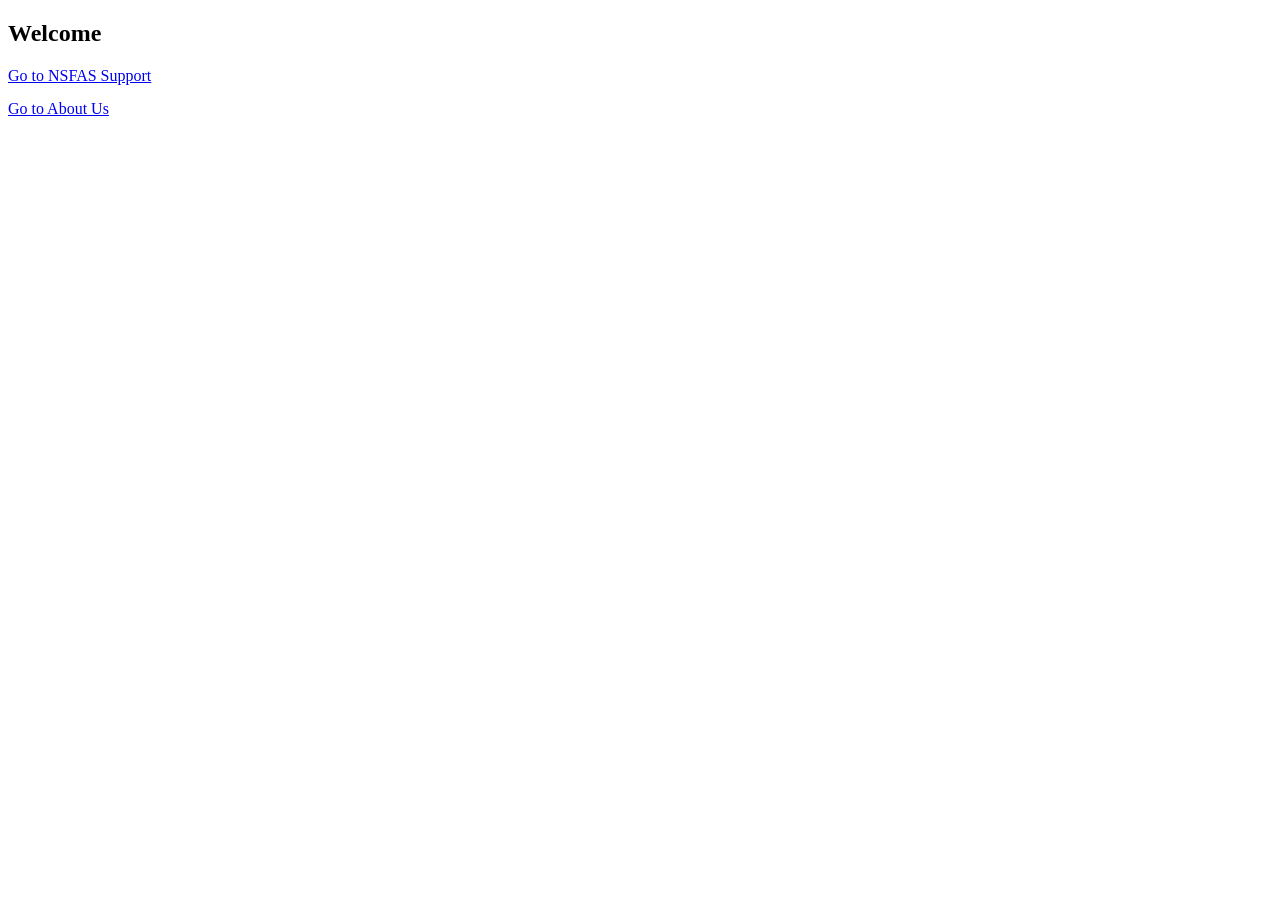
==== index.html @ 9b5266ac "Add files via upload" ====
<!DOCTYPE html>
<html lang="en">
<head>
    <meta charset="UTF-8">
    <meta name="viewport" content="width=device-width, initial-scale=1.0">
    <title>Matric Gateway | Home</title>

    <link rel="stylesheet" href="style.css">
</head>

<body>

    <section class="intro">

        <h2>Welcome</h2>

        <div class="button-container">

            <a href="nsfas.html" class="btn">
                Go to NSFAS Support
            </a>

            <a href="about.html" class="btn">
                Go to About Us
            </a>

        </div>

    </section>


</body>
</html>
---- style.css ----
.button-container{
    display: flex;
    flex-direction: column;
    gap: 15px;
    width: fit-content;
}

.btn{
    display: inline-block;
}
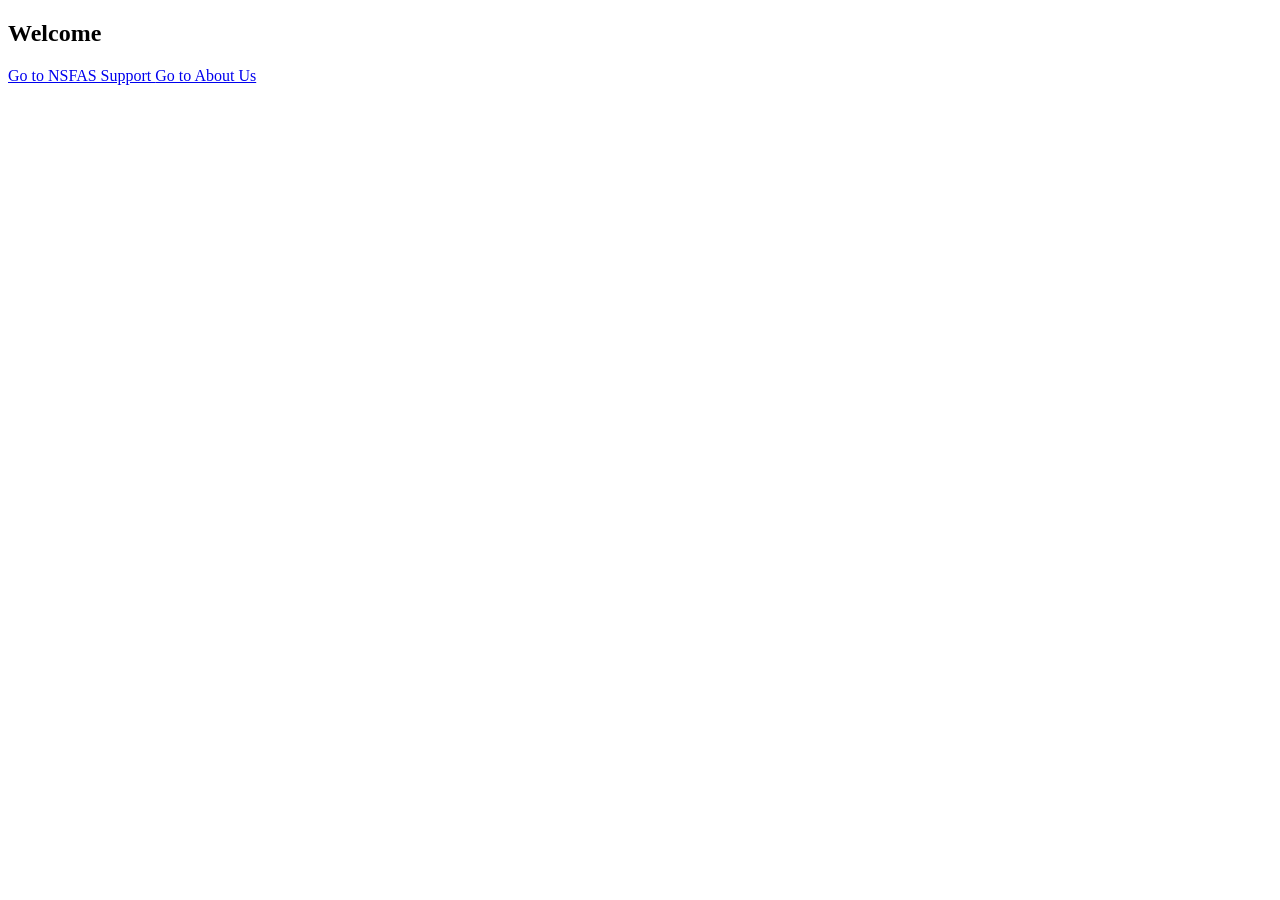
==== commit 1aa86609: "Create index.html" ====
--- a/index.html
+++ b/index.html
@@ -1,33 +1,33 @@
-<!DOCTYPE html>
-<html lang="en">
-<head>
-    <meta charset="UTF-8">
-    <meta name="viewport" content="width=device-width, initial-scale=1.0">
-    <title>Matric Gateway | Home</title>
-
-    <link rel="stylesheet" href="style.css">
-</head>
-
-<body>
-
-    <section class="intro">
-
-        <h2>Welcome</h2>
-
-        <div class="button-container">
-
-            <a href="nsfas.html" class="btn">
-                Go to NSFAS Support
-            </a>
-
-            <a href="about.html" class="btn">
-                Go to About Us
-            </a>
-
-        </div>
-
-    </section>
-
-
-</body>
+<!DOCTYPE html>
+<html lang="en">
+<head>
+    <meta charset="UTF-8">
+    <meta name="viewport" content="width=device-width, initial-scale=1.0">
+    <title>Matric Gateway | Home</title>
+
+    <link rel="stylesheet" href="style.css">
+</head>
+
+<body>
+
+    <section class="intro">
+
+        <h2>Welcome</h2>
+
+        <div class="button-container">
+
+            <a href="nsfas.html" class="btn">
+                Go to NSFAS Support
+            </a>
+
+            <a href="about.html" class="btn">
+                Go to About Us
+            </a>
+
+        </div>
+
+    </section>
+
+
+</body>
 </html>
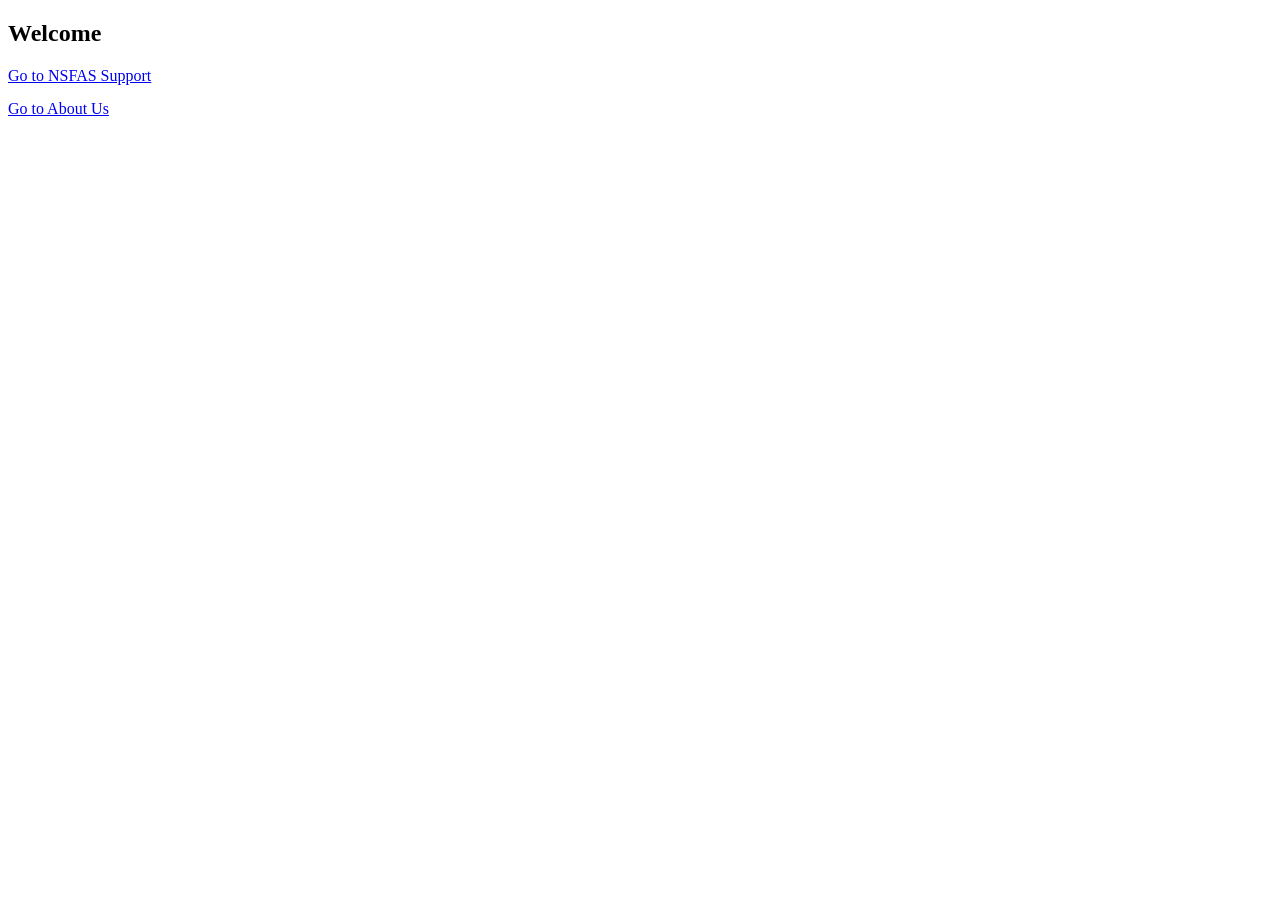
==== commit e1c12875: "Update index.html" ====
--- a/index.html
+++ b/index.html
@@ -5,7 +5,7 @@
     <meta name="viewport" content="width=device-width, initial-scale=1.0">
     <title>Matric Gateway | Home</title>
 
-    <link rel="stylesheet" href="style.css">
+    <link rel="stylesheet" href="Style.css">
 </head>
 
 <body>
@@ -30,4 +30,4 @@
 
 
 </body>
-</html>+</html>
--- a/Style.css
+++ b/Style.css
@@ -0,0 +1,10 @@
+.button-container{
+    display: flex;
+    flex-direction: column;
+    gap: 15px;
+    width: fit-content;
+}
+
+.btn{
+    display: inline-block;
+}
